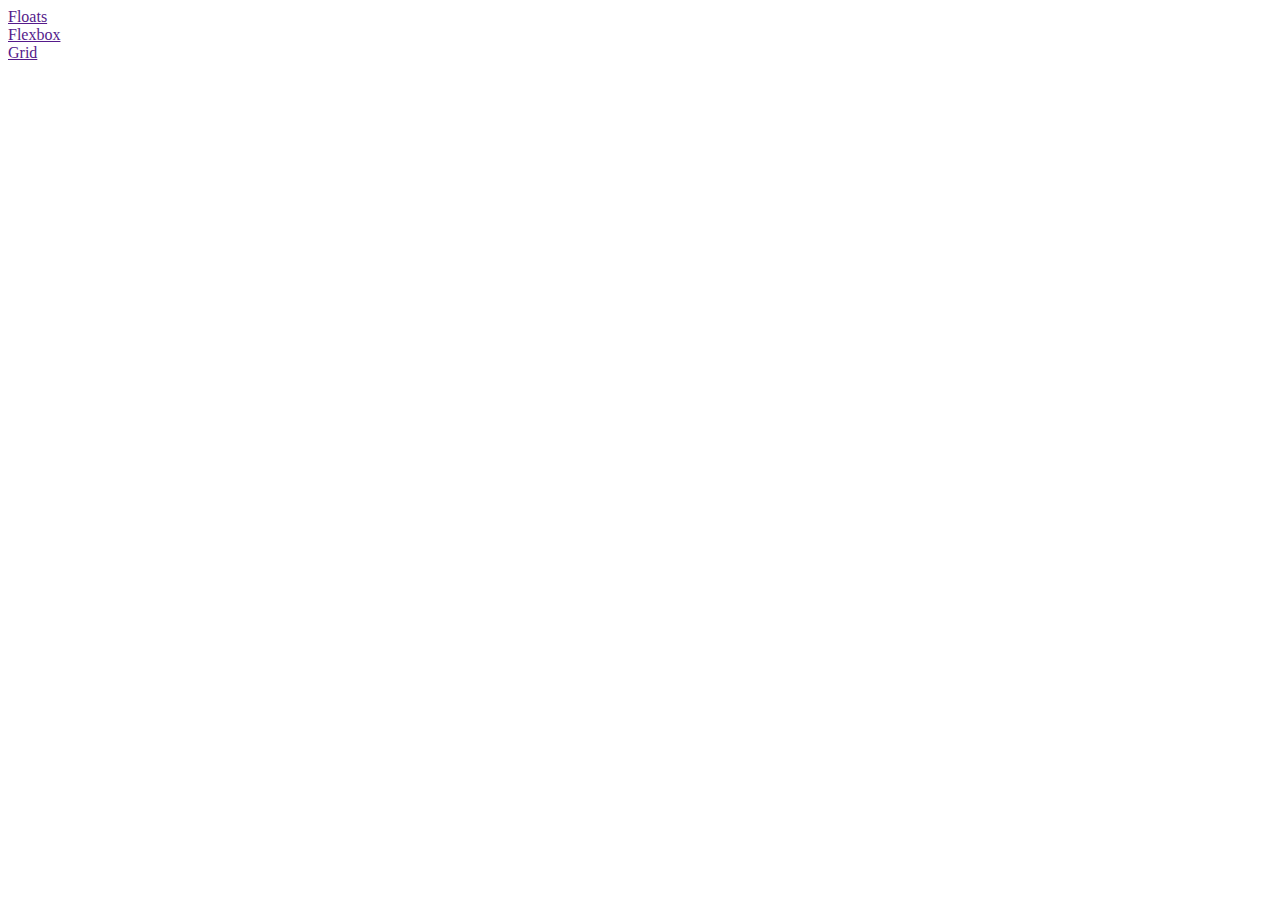
==== index.html @ 732f8e8c "first commit" ====
<!DOCTYPE html>
<html lang="en">
  <head>
    <meta charset="UTF-8" />
    <meta name="viewport" content="width=device-width, initial-scale=1.0" />
    <title>CSS Layout - Holy Grail</title>
  </head>
  <body>
      <a href="">Floats</a><br>
      <a href="">Flexbox</a><br>
      <a href="">Grid</a>
  </body>
</html>
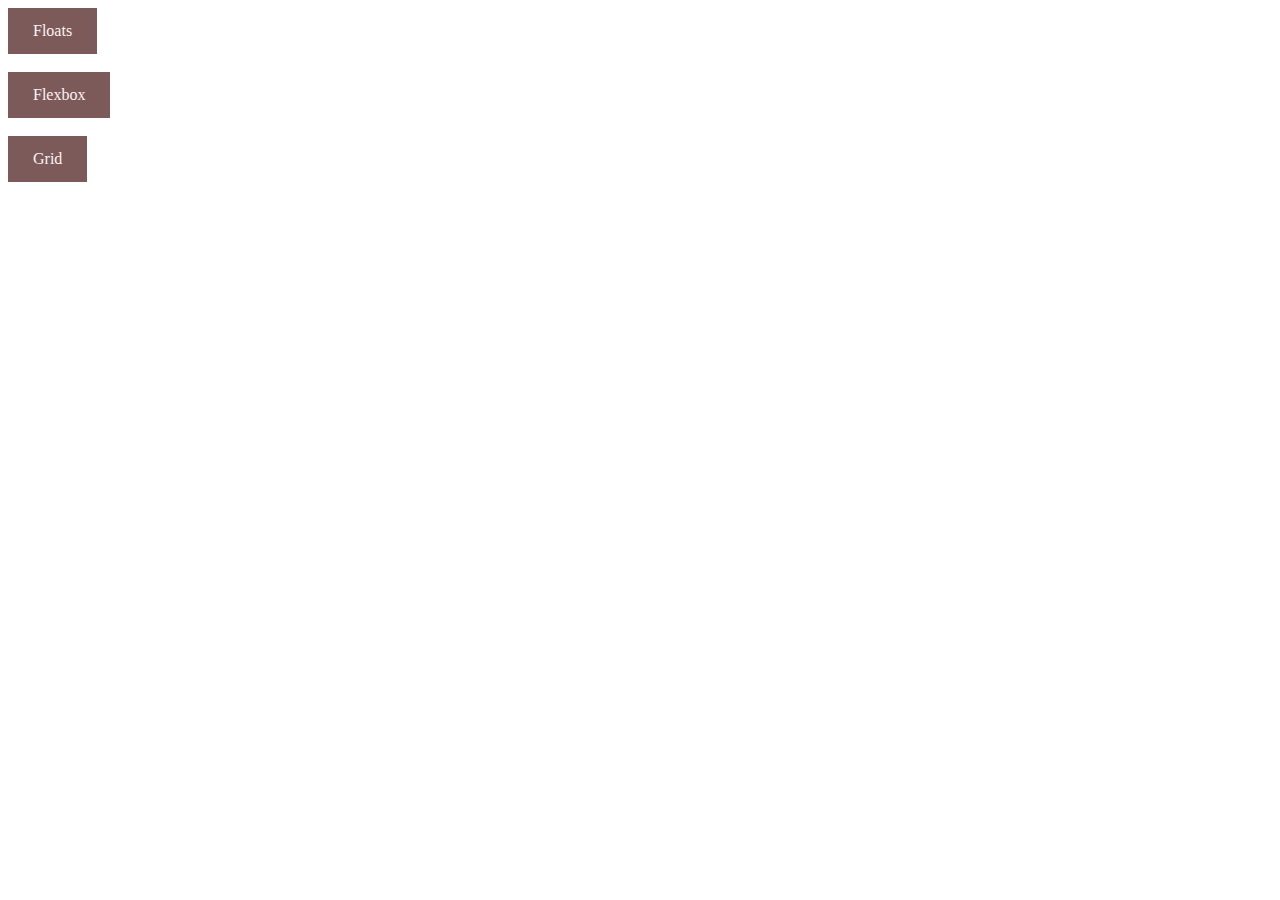
==== commit ae9abd96: "css folder and index file" ====
--- a/index.html
+++ b/index.html
@@ -3,11 +3,25 @@
   <head>
     <meta charset="UTF-8" />
     <meta name="viewport" content="width=device-width, initial-scale=1.0" />
+    <style>
+      a:link, a:visited {
+        background-color:#7d5a5a;
+        color: #faf2f2;
+        padding: 14px 25px;
+        text-align: center;
+        text-decoration: none;
+        display: inline-block;
+      }
+  
+      a:hover, a:active {
+        background-color:#7d5a5ac5;
+      }
+    </style>
     <title>CSS Layout - Holy Grail</title>
   </head>
   <body>
-      <a href="">Floats</a><br>
-      <a href="">Flexbox</a><br>
-      <a href="">Grid</a>
+      <a href="floats.html" target="_blank">Floats</a><br><br>
+      <a href="flexbox.html" target="_blank">Flexbox</a><br><br>
+      <a href="grid.html" target="_blank">Grid</a>
   </body>
 </html>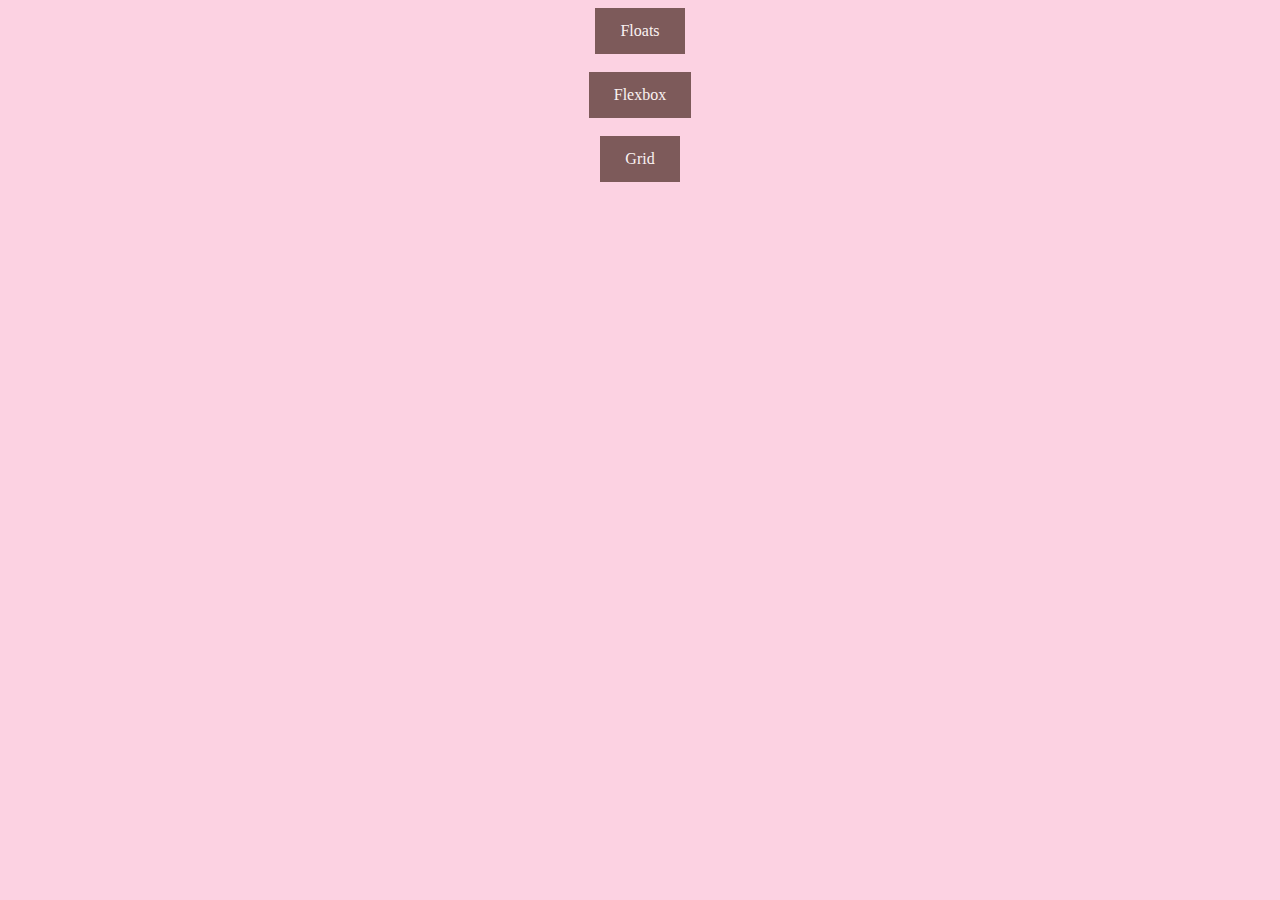
==== commit 6183a6b5: "change index" ====
--- a/index.html
+++ b/index.html
@@ -4,6 +4,10 @@
     <meta charset="UTF-8" />
     <meta name="viewport" content="width=device-width, initial-scale=1.0" />
     <style>
+      body {
+        background-color: #fcd2e2;
+        text-align: center;
+      }
       a:link, a:visited {
         background-color:#7d5a5a;
         color: #faf2f2;
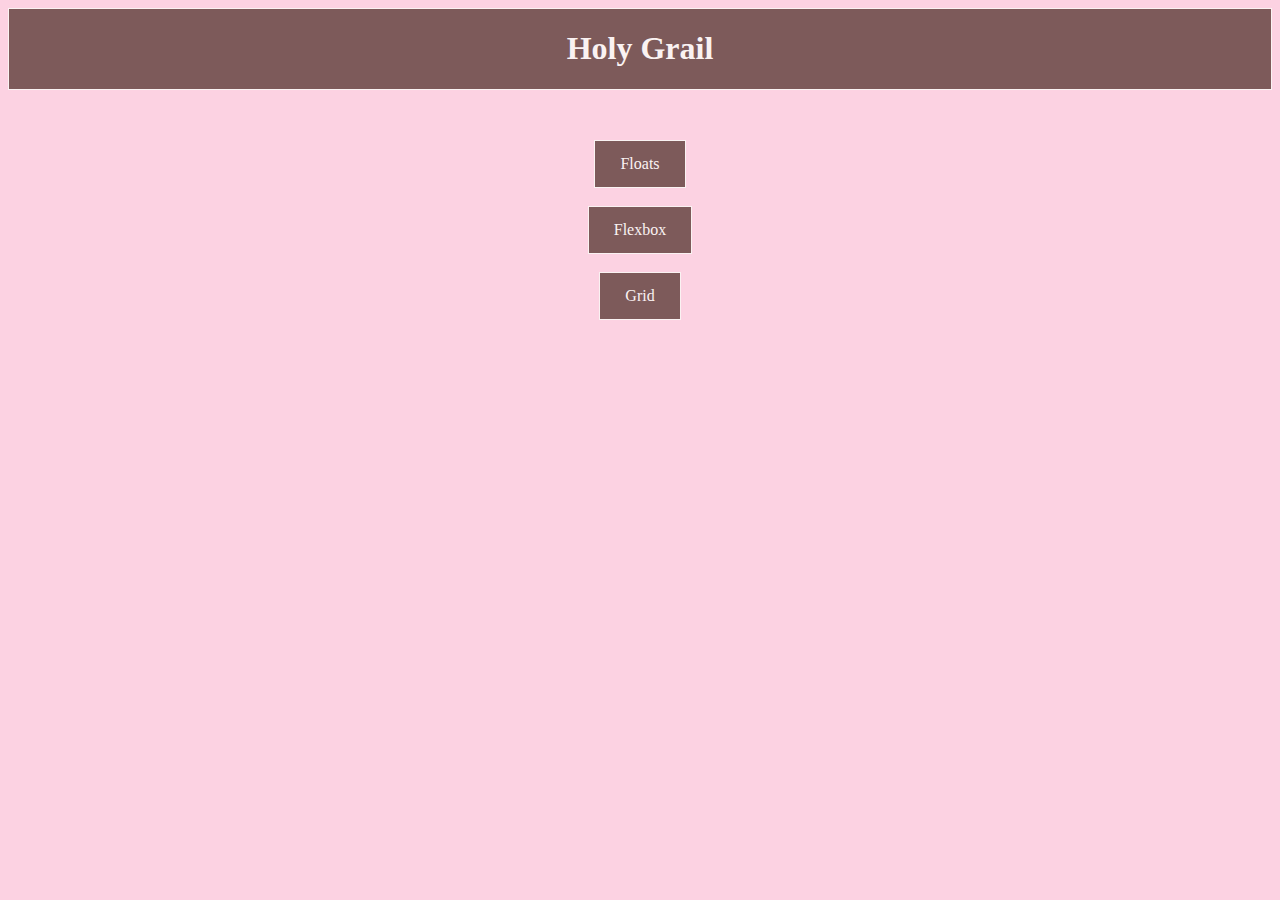
==== commit 5e2036a8: "change index layout" ====
--- a/index.html
+++ b/index.html
@@ -8,9 +8,23 @@
         background-color: #fcd2e2;
         text-align: center;
       }
+
+      header {
+        background-color: #7d5a5a;
+        color:#faf2f2;
+        border-style: solid;
+        border-width: 1px;
+      }
+
+      div {
+        padding: 50px;
+      }
+
       a:link, a:visited {
         background-color:#7d5a5a;
         color: #faf2f2;
+        border-style: solid;
+        border-width: 1px;
         padding: 14px 25px;
         text-align: center;
         text-decoration: none;
@@ -24,8 +38,13 @@
     <title>CSS Layout - Holy Grail</title>
   </head>
   <body>
+    <header>
+      <h1>Holy Grail</h1>
+    </header>
+    <div>
       <a href="floats.html" target="_blank">Floats</a><br><br>
       <a href="flexbox.html" target="_blank">Flexbox</a><br><br>
       <a href="grid.html" target="_blank">Grid</a>
+    </div>
   </body>
 </html>